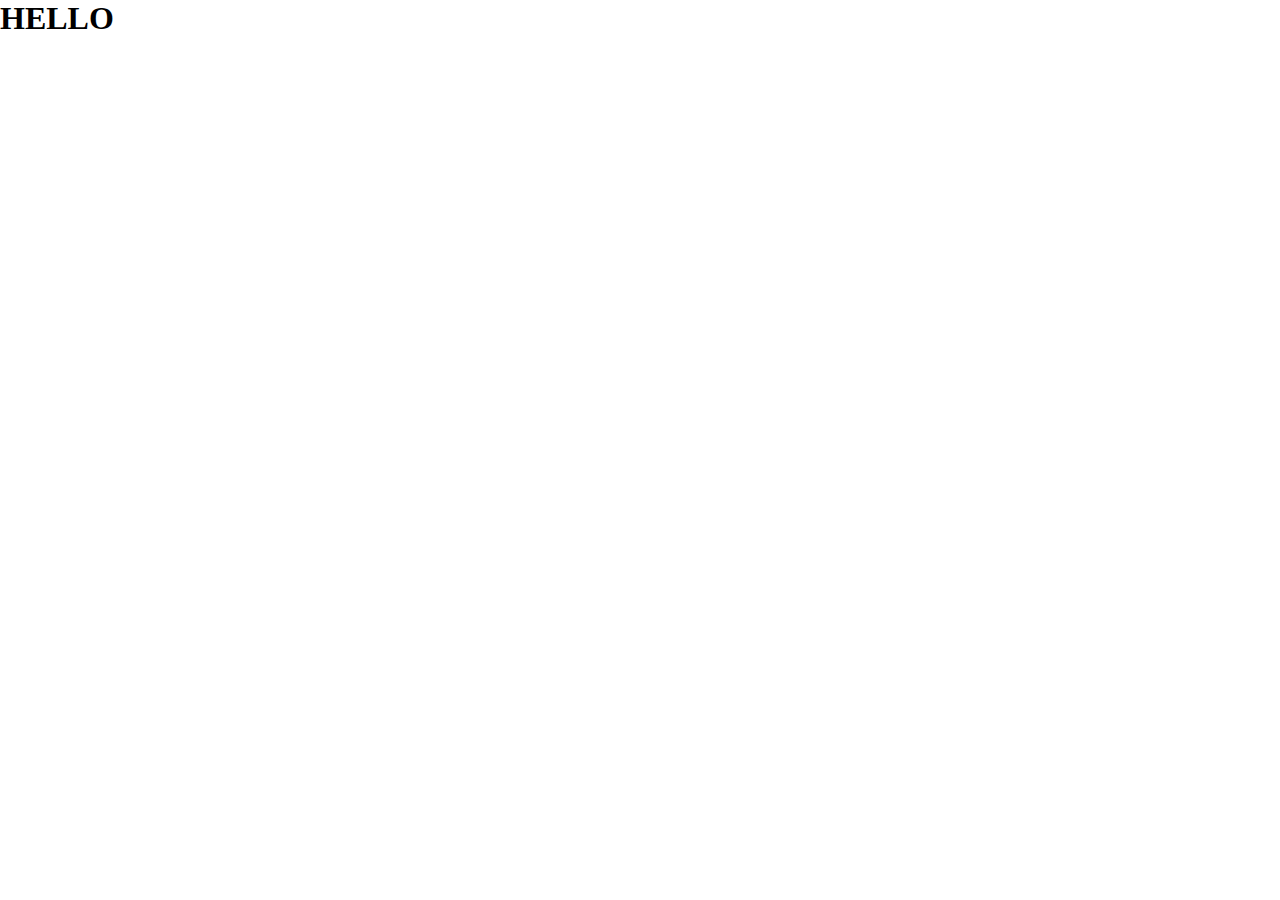
==== projects.html @ f1571382 "adding project page" ====
<!DOCTYPE html>
<html lang="en">
<head>
    <meta charset="UTF-8">
    <meta name="viewport" content="width=device-width, initial-scale=1.0">
    <meta http-equiv="X-UA-Compatible" content="ie=edge">
    <title>Projects</title>
    <link rel="stylesheet" href="style.css">
    <link href="https://fonts.googleapis.com/css?family=Anton|EB+Garamond&display=swap" rel="stylesheet">
</head>
<body>
    <h1>HELLO</h1>
</body>
</html>
---- style.css ----
* {
    margin: 0;
    padding: 0; 
    box-sizing: border-box;
}

.container {
    padding: 30px;
}

.headerWrapper {
    width: 25%;

}

.header > h1 {
    font-family: Impact, Haettenschweiler, 'Arial Narrow Bold', sans-serif;
    /* font-family: 'Anton', sans-serif; */
    color: orange;
    font-size: 50px;
}

.links > .socials {
    font-family: Impact, Haettenschweiler, 'Arial Narrow Bold', sans-serif;
    list-style: none;
    color: black;
    padding: 10px;
}

.socials > a {
    /* text-decoration: none; */
    color: black;
}

.socials > a > li {
    padding: 10px;
}

.bodyWrapper {
    margin: 100px auto;
    width: 65%;
    font-family: 'EB Garamond', serif;
    font-weight: 300;
    text-align: justify;
}

.intro {
    font-size: 20px;
} 

.paraTwo, .paraThree {
    padding-top: 25px;
    font-size: 25px;
}

#project {
    color: orange;
}

#project:hover {
    color: black;
}

#project:visited {
    color: orange;
}
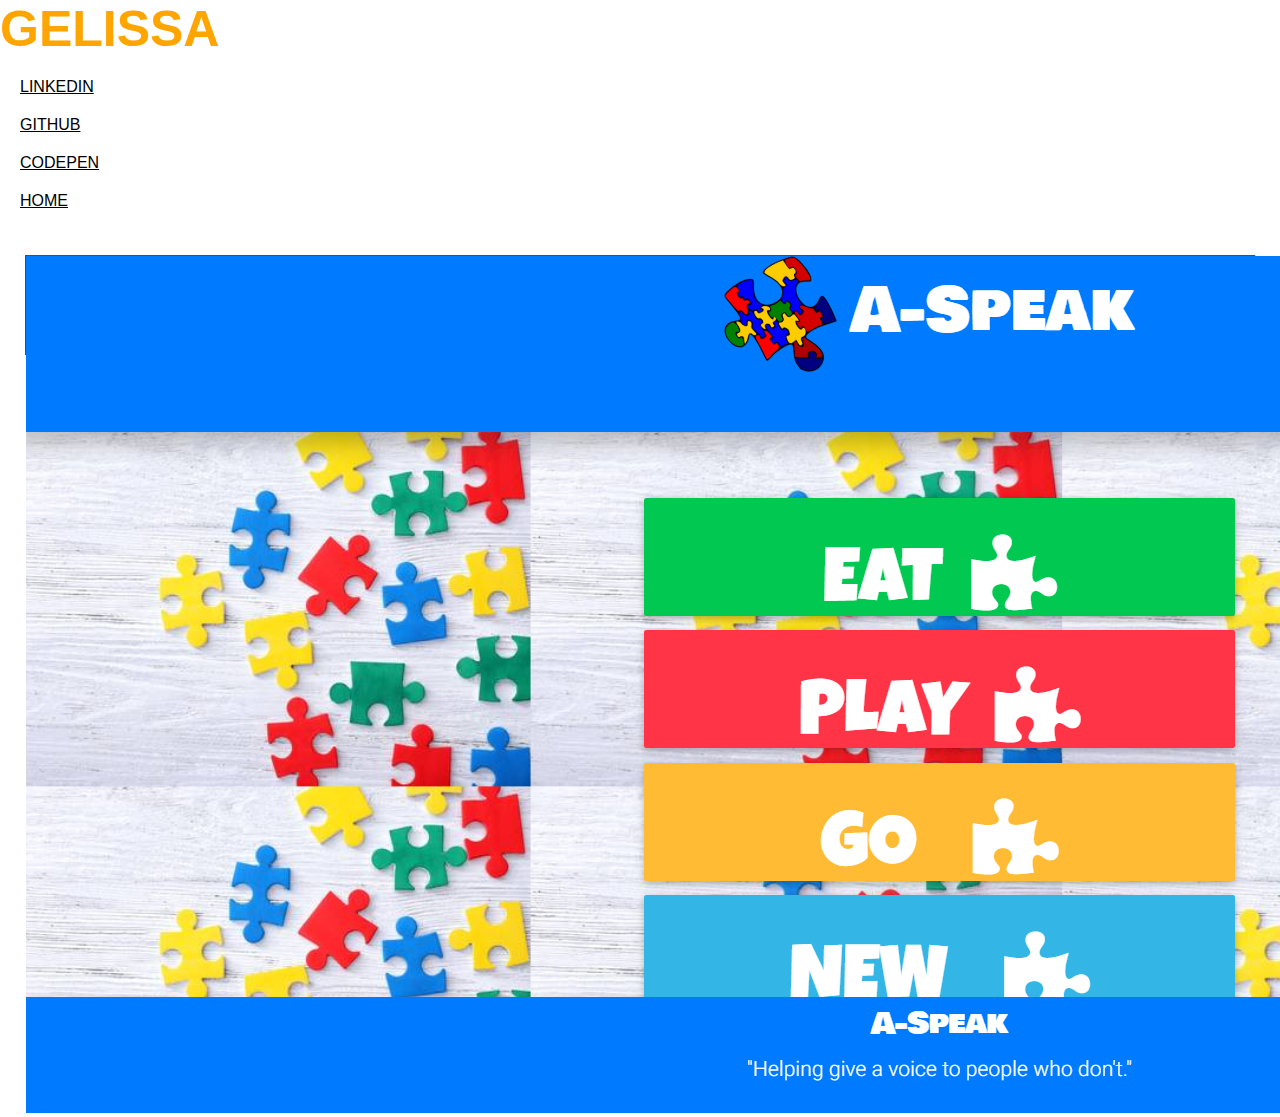
==== commit c581f922: "working on project page" ====
--- a/projects.html
+++ b/projects.html
@@ -9,6 +9,40 @@
     <link href="https://fonts.googleapis.com/css?family=Anton|EB+Garamond&display=swap" rel="stylesheet">
 </head>
 <body>
-    <h1>HELLO</h1>
+    <div class="headerWrapper">
+        <div class="header">
+            <h1>GELISSA</h1>
+        </div>
+        <div class="links">
+            <ul class="socials">
+                <a href="https://www.linkedin.com/in/gelissaleveille" target="_blank">
+                    <li>LINKEDIN</li>
+                </a>
+                <a href="https://github.com/gelissa" target="_blank">
+                    <li>GITHUB</li>
+                </a>
+                <a href="https://codepen.io/jellyKidCodes" target="_blank">
+                    <li>CODEPEN</li>
+                </a>
+                <a href="index.html" target="_blank">
+                    <li>HOME</li>
+                </a>
+            </ul>
+        </div>
+    </div>
+    <div class="projectGrid">
+        <div class="photo one">
+            <img src="assets/a-speak.png" alt="" srcset="">
+        </div>
+        <!-- <div class="photo two">
+            <img src="assets/burgerTime.png" alt="" srcset="">
+        </div>
+        <div class="photo three">
+            <img src="assets/friend_finder.png" alt="" srcset="">
+        </div>
+        <div class="photo four">
+            <img src="assets/nytScrape.png" alt="" srcset="">
+        </div> -->
+    </div>
 </body>
 </html>--- a/style.css
+++ b/style.css
@@ -63,4 +63,26 @@
 
 #project:visited {
     color: orange;
+}
+
+.projectGrid {
+    border: 1px solid red;
+    margin: 25px;
+    height: 100px;
+    display: grid;
+    grid-template-columns: repeat(4, 1fr);
+    grid-gap: 10px;
+}
+
+.projectGrid > .photo {
+    width: 100%;
+    height: 100%;
+    object-fit: cover;
+}
+
+.projectGrid > .one {
+    grid-column-start: 1;
+    grid-column-end: 3;
+    /* grid-row-start: 1;
+    grid-row-end: 3; */
 }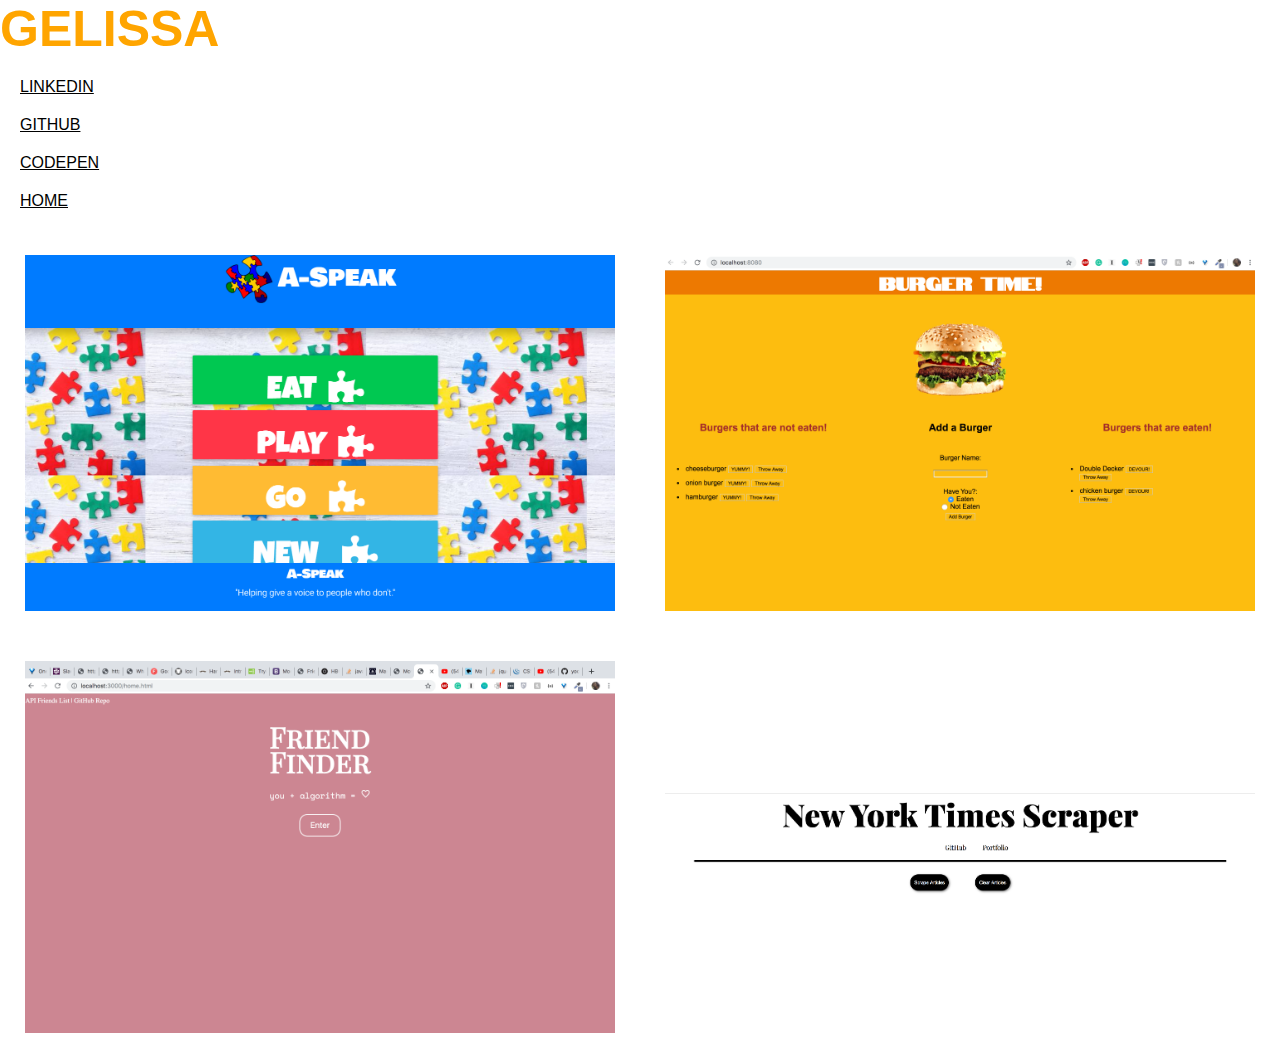
==== commit 4c00c02c: "fixed grid system for images" ====
--- a/projects.html
+++ b/projects.html
@@ -34,7 +34,7 @@
         <div class="photo one">
             <img src="assets/a-speak.png" alt="" srcset="">
         </div>
-        <!-- <div class="photo two">
+        <div class="photo two">
             <img src="assets/burgerTime.png" alt="" srcset="">
         </div>
         <div class="photo three">
@@ -42,7 +42,7 @@
         </div>
         <div class="photo four">
             <img src="assets/nytScrape.png" alt="" srcset="">
-        </div> -->
+        </div>
     </div>
 </body>
 </html>--- a/style.css
+++ b/style.css
@@ -66,23 +66,21 @@
 }
 
 .projectGrid {
-    border: 1px solid red;
+    /* border: 1px solid red; */
     margin: 25px;
-    height: 100px;
+    /* height: 100px; */
     display: grid;
-    grid-template-columns: repeat(4, 1fr);
-    grid-gap: 10px;
+    grid-template-columns: repeat(2, 1fr);
+    /* grid-template-rows: repeat(2, 1fr); */
+    grid-gap: 50px;
 }
 
-.projectGrid > .photo {
+.projectGrid > .photo > img {
     width: 100%;
     height: 100%;
     object-fit: cover;
 }
 
-.projectGrid > .one {
-    grid-column-start: 1;
-    grid-column-end: 3;
-    /* grid-row-start: 1;
-    grid-row-end: 3; */
+.projectGrid > .four > img {
+    object-fit: contain; 
 }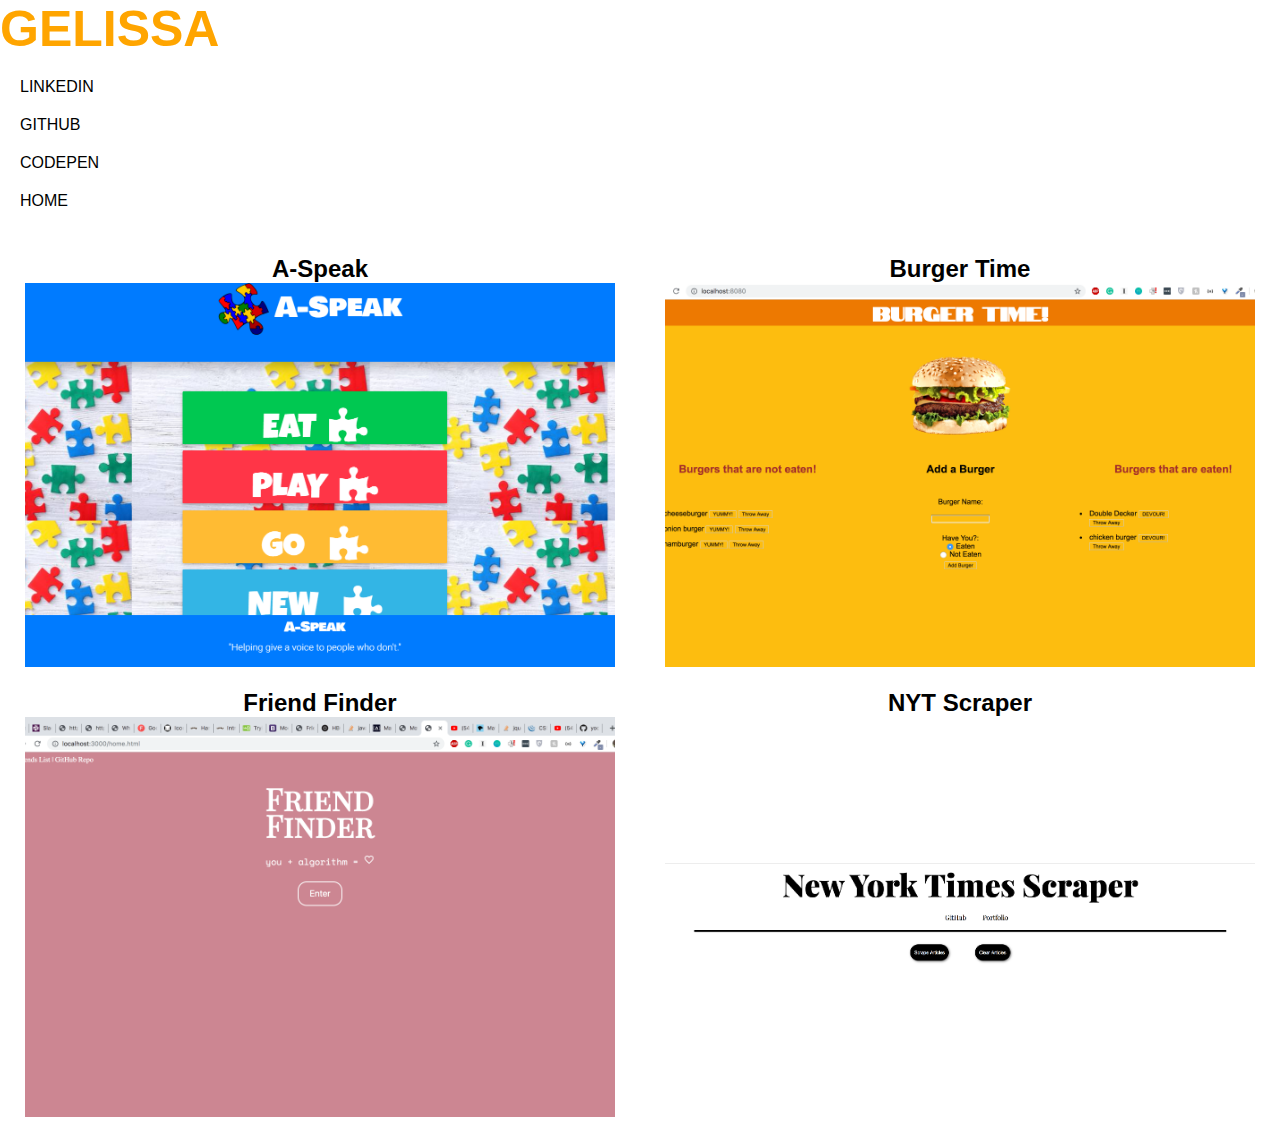
==== commit c621fa88: "worked on aligning imgs, added links, added headers" ====
--- a/projects.html
+++ b/projects.html
@@ -1,5 +1,6 @@
 <!DOCTYPE html>
 <html lang="en">
+
 <head>
     <meta charset="UTF-8">
     <meta name="viewport" content="width=device-width, initial-scale=1.0">
@@ -8,6 +9,7 @@
     <link rel="stylesheet" href="style.css">
     <link href="https://fonts.googleapis.com/css?family=Anton|EB+Garamond&display=swap" rel="stylesheet">
 </head>
+
 <body>
     <div class="headerWrapper">
         <div class="header">
@@ -32,17 +34,39 @@
     </div>
     <div class="projectGrid">
         <div class="photo one">
-            <img src="assets/a-speak.png" alt="" srcset="">
+
+            <h2 class="photoName"><a href="http://" target="_blank">A-Speak</a></h2>
+
+            <!-- <a href="#">
+                <img width="300" height="169"
+                    src="assets/a-speak.png"> 
+            </a> -->
+
+            <img src="assets/a-speak.png" alt="A-Speak">
+
+            <!-- <a href="https://github.com/Aj518480/A-Speak">    
+            </a> -->
         </div>
         <div class="photo two">
-            <img src="assets/burgerTime.png" alt="" srcset="">
+            
+            <h2 class="photoName"><a href="http://" target="_blank">Burger Time</a></h2>
+
+            <img src="assets/burgerTime.png" alt="Burger Time">
+           
         </div>
         <div class="photo three">
-            <img src="assets/friend_finder.png" alt="" srcset="">
+
+            <h2 class="photoName"><a href="http://" target="_blank">Friend Finder</a></h2>
+
+            <img src="assets/friend_finder.png" alt="Friend Finder">
         </div>
         <div class="photo four">
-            <img src="assets/nytScrape.png" alt="" srcset="">
+
+                <h2 class="photoName"><a href="http://" target="_blank">NYT Scraper</a></h2>
+
+            <img src="assets/nytScrape.png" alt="NYT Scraper">
         </div>
     </div>
 </body>
+
 </html>--- a/style.css
+++ b/style.css
@@ -68,10 +68,10 @@
 .projectGrid {
     /* border: 1px solid red; */
     margin: 25px;
-    /* height: 100px; */
     display: grid;
-    grid-template-columns: repeat(2, 1fr);
-    /* grid-template-rows: repeat(2, 1fr); */
+    /* grid-template-columns: repeat(2, 1fr); */
+    grid-template-columns: repeat(2, minmax(300px, 1fr));
+    grid-gap: 1em;
     grid-gap: 50px;
 }
 
@@ -81,6 +81,30 @@
     object-fit: cover;
 }
 
+/* .projectGrid > .photo > img:hover {
+    box-shadow: 2px 2px 2px 2px black;
+    transform: translate(-5deg);
+} */
+
 .projectGrid > .four > img {
     object-fit: contain; 
-}+}
+
+.photoName {
+    text-align: center;
+}
+
+.photoName > a {
+    font-family: Arial, Helvetica, sans-serif;
+    font-weight: bold;
+    color: black;
+}
+
+ a:link {
+    text-decoration: none;
+}
+
+.photoName > a:visited {
+    color: orange;
+} 
+
